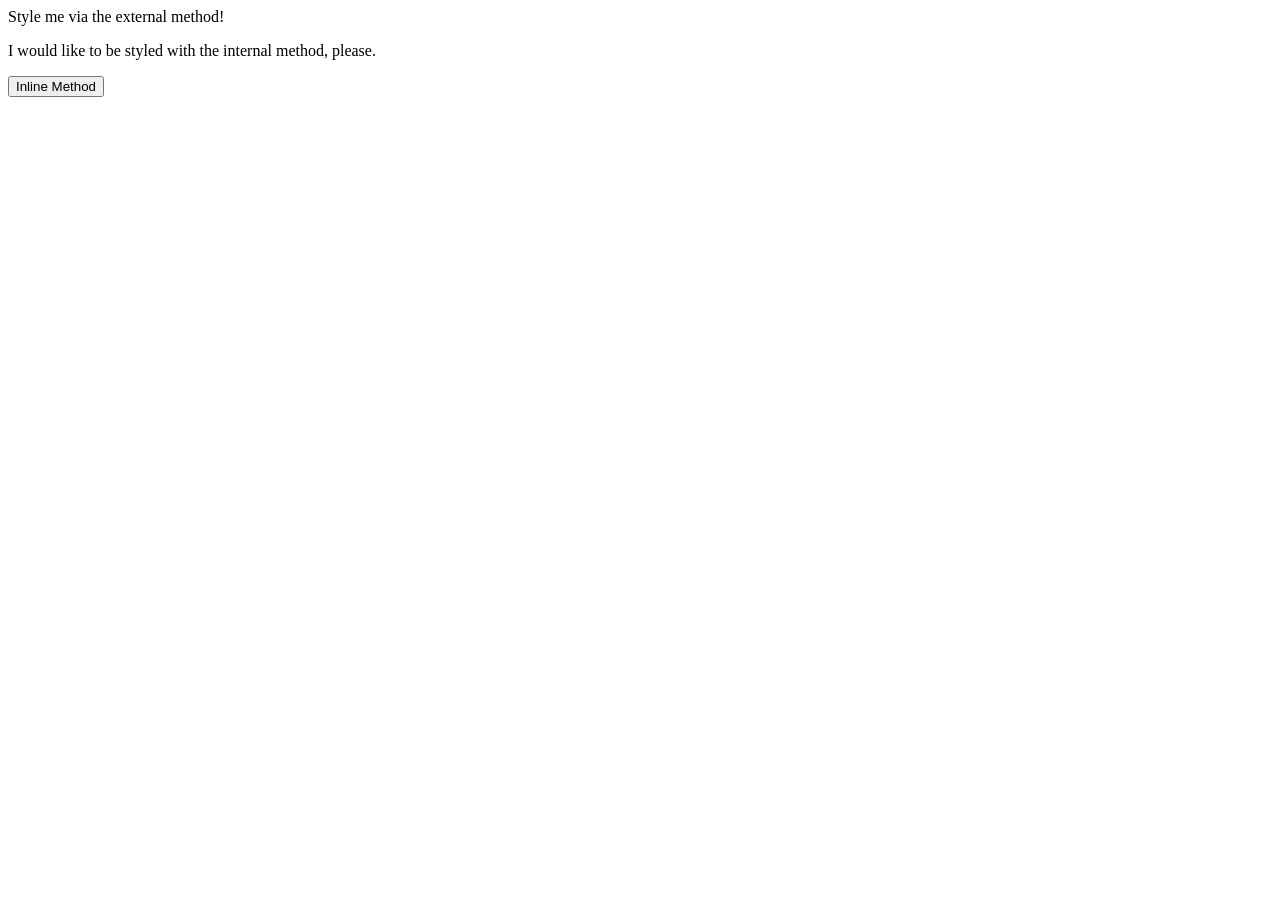
==== foundations/intro-to-css/01-css-methods/index.html @ e4446ae0 "Link styles.css in index.html" ====
<!DOCTYPE html>
<html lang="en">
  <head>
    <meta charset="UTF-8">
    <meta http-equiv="X-UA-Compatible" content="IE=edge">
    <meta name="viewport" content="width=device-width, initial-scale=1.0">
    <link rel="stylesheet" href="./styles.css">
    <title>Methods for Adding CSS</title>
  </head>
  <body>
    <div>Style me via the external method!</div>
    <p>I would like to be styled with the internal method, please.</p>
    <button>Inline Method</button>
  </body>
</html>
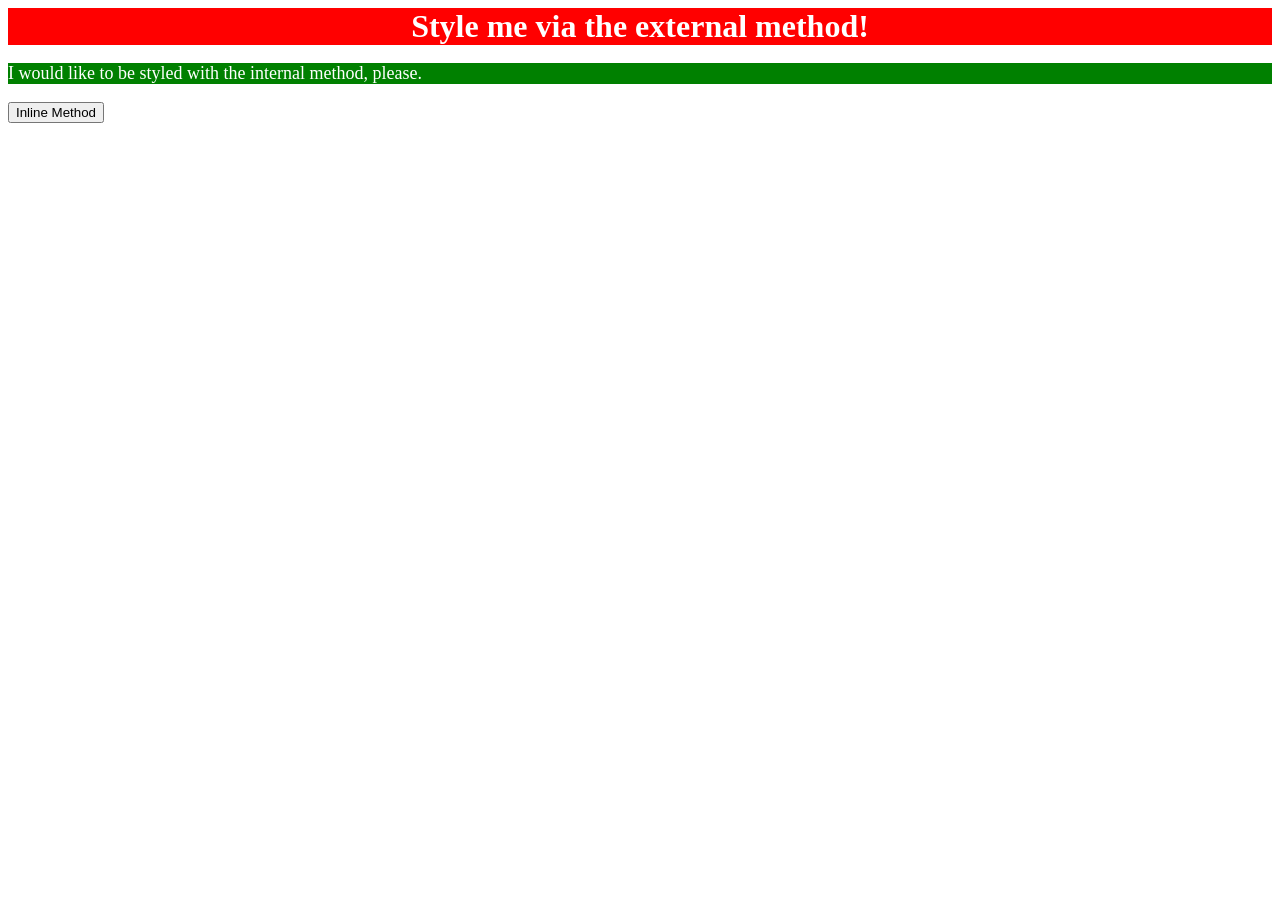
==== commit c892cc0d: "Apply internal CSS to <p>" ====
--- a/foundations/intro-to-css/01-css-methods/index.html
+++ b/foundations/intro-to-css/01-css-methods/index.html
@@ -5,6 +5,14 @@
     <meta http-equiv="X-UA-Compatible" content="IE=edge">
     <meta name="viewport" content="width=device-width, initial-scale=1.0">
     <link rel="stylesheet" href="./styles.css">
+    <style>
+      p {
+        background-color: green;
+        color: white;
+        font-size: 18px;
+      }
+    </style>
+
     <title>Methods for Adding CSS</title>
   </head>
   <body>
--- a/foundations/intro-to-css/01-css-methods/styles.css
+++ b/foundations/intro-to-css/01-css-methods/styles.css
@@ -0,0 +1,7 @@
+div {
+    background-color: red;
+    color: white;
+    font-size: 32px;
+    text-align: center;
+    font-weight: bold;    
+}
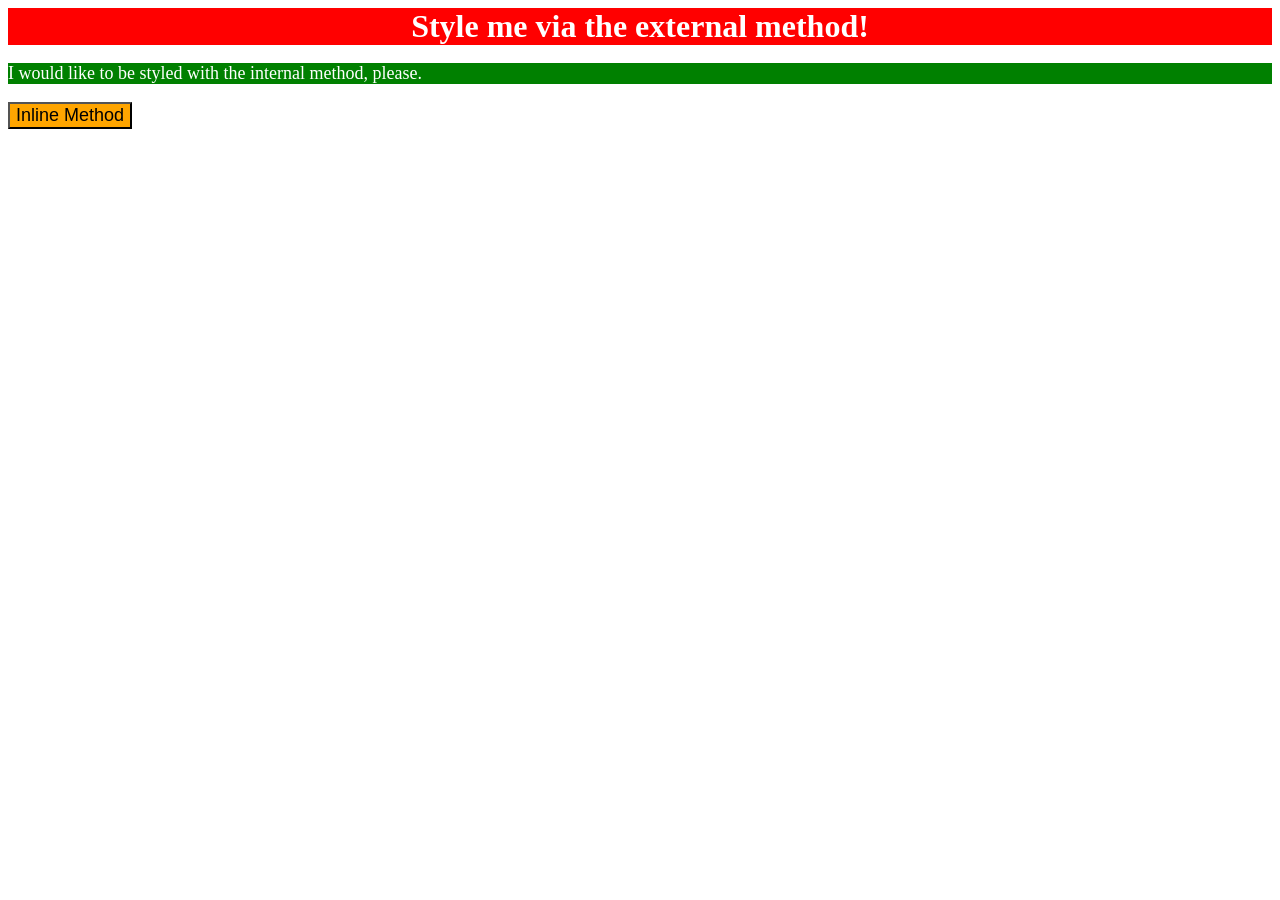
==== commit 26e39e53: "Style button using inline CSS" ====
--- a/foundations/intro-to-css/01-css-methods/index.html
+++ b/foundations/intro-to-css/01-css-methods/index.html
@@ -18,6 +18,6 @@
   <body>
     <div>Style me via the external method!</div>
     <p>I would like to be styled with the internal method, please.</p>
-    <button>Inline Method</button>
+    <button style="background-color: orange; font-size: 18px;">Inline Method</button>
   </body>
 </html>
